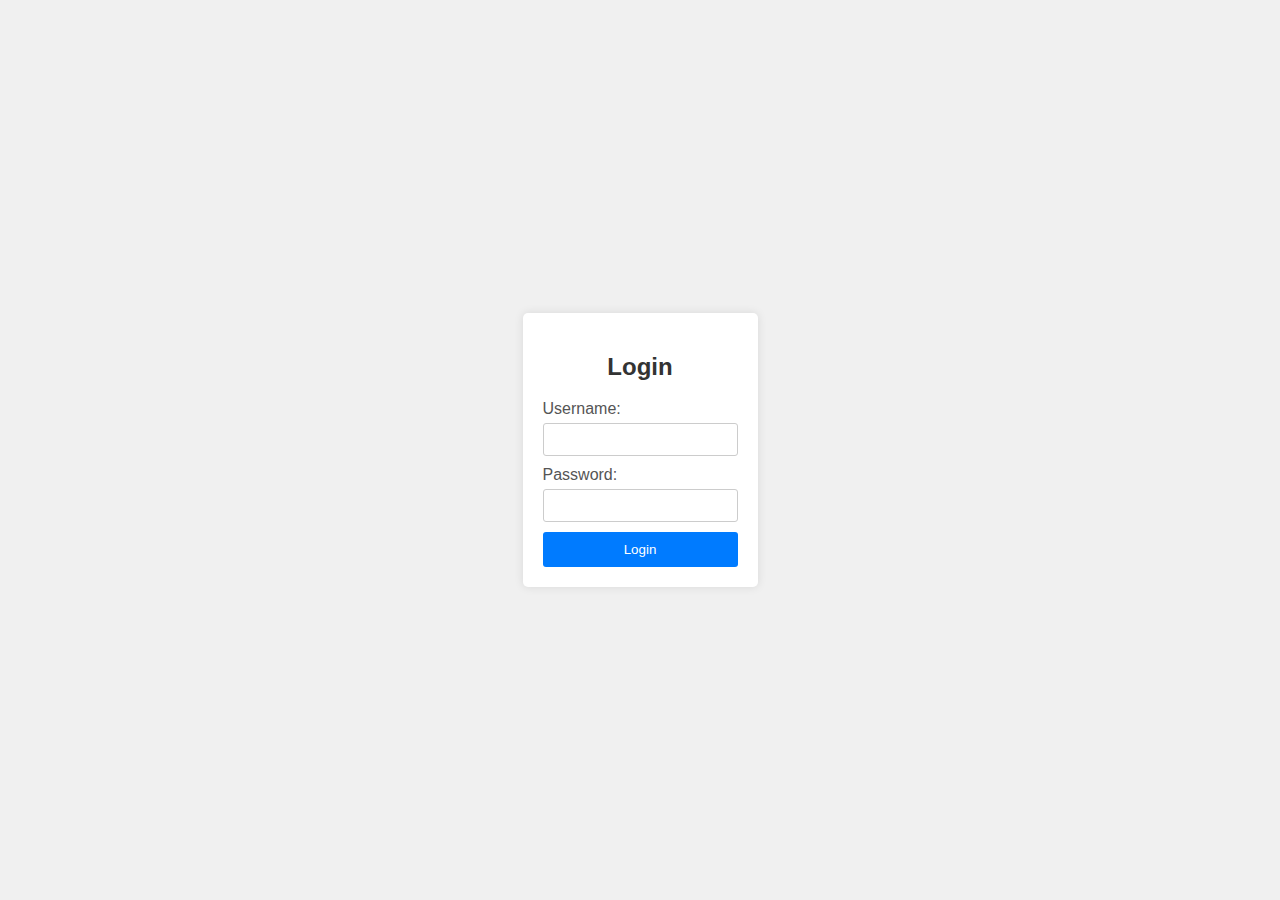
==== userLogic/gui/login.html @ dc1568b8 "Improved Server logic" ====
<!DOCTYPE html>
<html lang="en">
<head>
    <meta charset="UTF-8">
    <meta name="viewport" content="width=device-width, initial-scale=1.0">
    <title>Login</title>
    <link rel="stylesheet" href="loginstyle.css">
    <script type="text/javascript" src="/eel.js"></script>
    <script type="text/javascript" src="login.js"></script>
</head>
<body>

<div class="login-container">
    <h2>Login</h2>
    <form onsubmit="login(); return false;">
        <label for="loginUsername">Username:</label>
        <input type="text" id="loginUsername" required>
        <label for="loginPassword">Password:</label>
        <input type="password" id="loginPassword" required>
        <button type="submit" onclick="login()">Login</button>
    </form>
</div>

</body>
</html>
---- userLogic/gui/loginstyle.css ----
body {
    font-family: 'Arial', sans-serif;
    background-color: #f0f0f0;
    margin: 0;
    display: flex;
    align-items: center;
    justify-content: center;
    height: 100vh;
}

.login-container {
    background-color: #fff;
    padding: 20px;
    border-radius: 5px;
    box-shadow: 0 0 10px rgba(0, 0, 0, 0.1);
}

h2 {
    text-align: center;
    color: #333;
}

form {
    display: flex;
    flex-direction: column;
}

label {
    margin-bottom: 5px;
    color: #555;
}

input {
    padding: 8px;
    margin-bottom: 10px;
    border: 1px solid #ccc;
    border-radius: 3px;
}

button {
    padding: 10px;
    background-color: #007bff;
    color: #fff;
    border: none;
    border-radius: 3px;
    cursor: pointer;
    transition: background-color 0.3s;
}

button:hover {
    background-color: #0056b3;
}
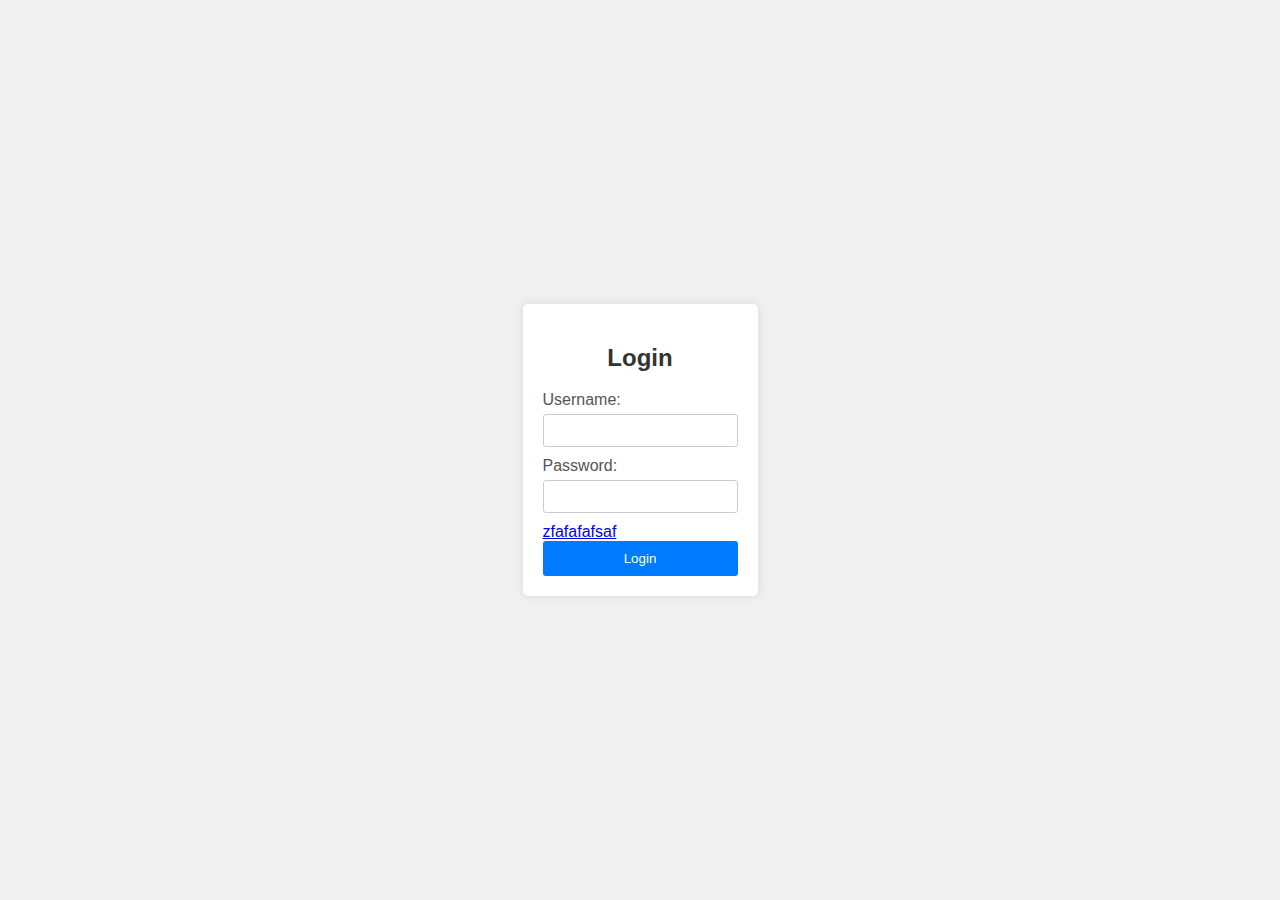
==== commit 9ff51a04: "implemented redirecttion" ====
--- a/userLogic/gui/login.html
+++ b/userLogic/gui/login.html
@@ -1,6 +1,7 @@
 <!DOCTYPE html>
 <html lang="en">
 <head>
+    <link rel="icon" href="data:,">
     <meta charset="UTF-8">
     <meta name="viewport" content="width=device-width, initial-scale=1.0">
     <title>Login</title>
@@ -17,6 +18,7 @@
         <input type="text" id="loginUsername" required>
         <label for="loginPassword">Password:</label>
         <input type="password" id="loginPassword" required>
+        <a href="/frontpage.html">zfafafafsaf</a>
         <button type="submit" onclick="login()">Login</button>
     </form>
 </div>
